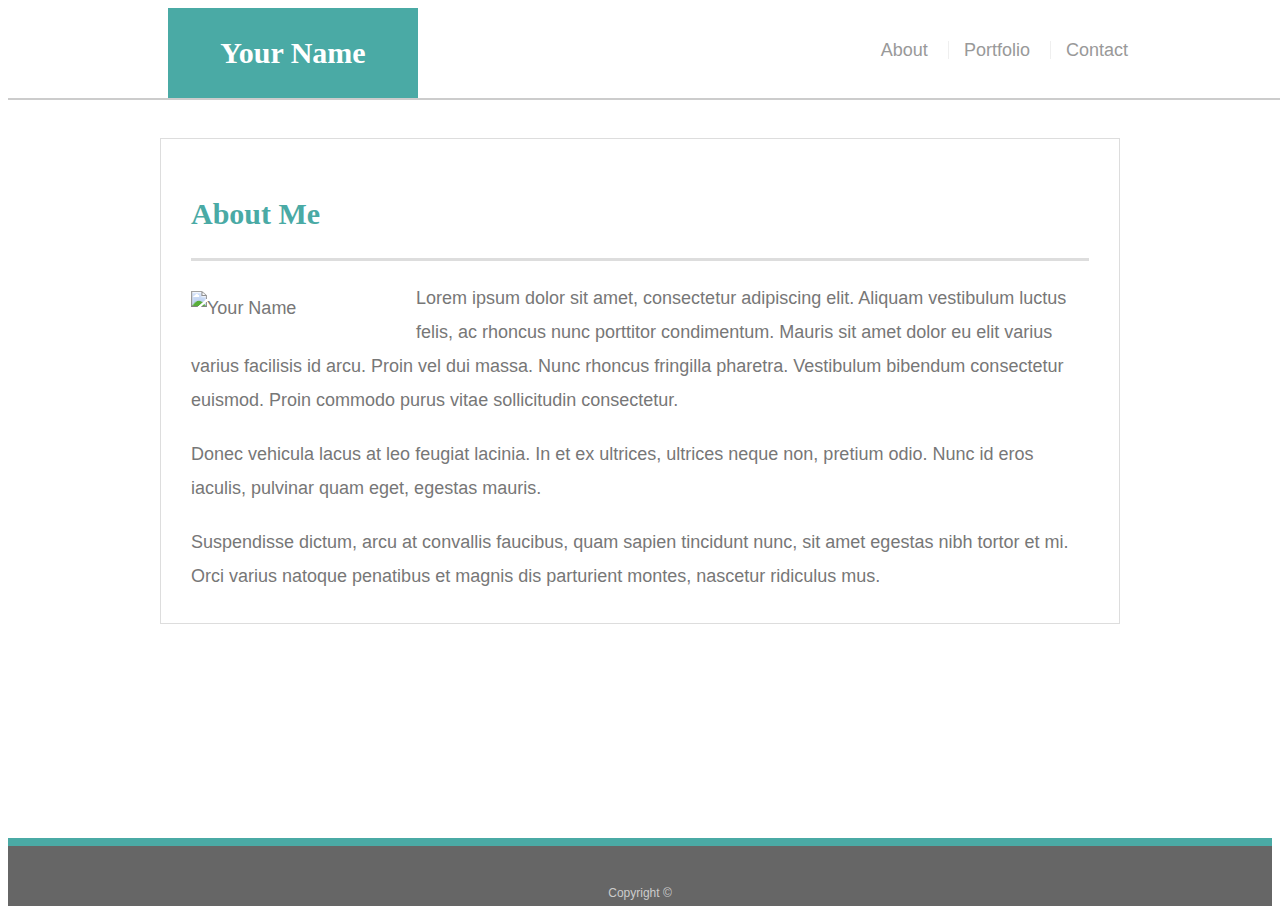
==== index.html @ c0e3f19b "included homework 1 solutions and edited portfolio page" ====
<!doctype html>
<html lang="en-us">

<head>
  <meta charset="UTF-8">
  <title>About | Your Name</title>
  <link rel="stylesheet" type="text/css" href="assets/css/style.css">
</head>

<body>

  <header id="masthead">
    <div class="container">
      <a href="index.html" id="logo">Your Name</a>
      <nav>
        <a href="index.html">About</a>
        <a href="portfolio.html">Portfolio</a>
        <a href="contact.html">Contact</a>
      </nav>
    </div>
  </header>

  <div id="main-container" class="container">
    <section class="main-section">
      <h1>About Me</h1>

      <img src="assets/images/cat.jpg" class="auth-image" alt="Your Name">

      <p>Lorem ipsum dolor sit amet, consectetur adipiscing elit. Aliquam vestibulum luctus felis, ac rhoncus nunc porttitor condimentum. Mauris sit amet dolor eu elit varius varius facilisis id arcu. Proin vel dui massa. Nunc rhoncus fringilla pharetra. Vestibulum bibendum consectetur euismod. Proin commodo purus vitae sollicitudin consectetur.</p>

      <p>Donec vehicula lacus at leo feugiat lacinia. In et ex ultrices, ultrices neque non, pretium odio. Nunc id eros iaculis, pulvinar quam eget, egestas mauris.</p>

      <p>Suspendisse dictum, arcu at convallis faucibus, quam sapien tincidunt nunc, sit amet egestas nibh tortor et mi. Orci varius natoque penatibus et magnis dis parturient montes, nascetur ridiculus mus.</p>

    </section>

  </div>

  <footer>
    <div class="container">
      Copyright &copy; 
    </div>
  </footer>
</body>

</html>
---- assets/css/style.css ----
body {
    font-family: Arial, "Helvetica Neue", Helvetica, sans-serif;
    font-size: 18px;
    line-height: 34px;
    color: #777777;
    background: url("../images/concrete_seamless.png");
  }
  
  * {
    box-sizing: border-box;
  }
  
  /* general */
  
  .container {
    width: 100%;
    max-width: 960px;
    margin: 0 auto;
    clear: both;
  }
  
  h1,
  h2,
  h3,
  p {
    margin-bottom: 20px;
  }
  
  p:last-child {
    margin-bottom: 0;
  }
  
  h1,
  h2,
  h3 {
    font-family: Georgia, Times, "Times New Roman", serif;
    font-weight: 700;
    color: #4aaaa5;
  }
  
  h1 {
    padding-bottom: 20px;
    font-size: 30px;
    line-height: 49px;
    border-bottom: 3px solid #dddddd;
  }
  
  h2,
  h3 {
    font-size: 22px;
  }
  
  /* header */
  
  #masthead {
    position: fixed;
    z-index: 99;
    width: 100%;
    margin: 0 0 30px;
    overflow: auto;
    color: #ffffff;
    background: #ffffff;
    border-bottom: 2px solid #cccccc;
  }
  
  #logo {
    float: left;
    width: 250px;
    height: 90px;
    font-family: Georgia, Times, "Times New Roman", serif;
    font-size: 30px;
    font-weight: 700;
    line-height: 90px;
    color: #ffffff;
    text-align: center;
    text-decoration: none;
    background: #4aaaa5;
  }
  
  nav {
    float: right;
    margin-top: 25px;
  }
  
  nav a {
    display: inline-block;
    padding-left: 15px;
    margin-left: 15px;
    line-height: 18px;
    color: #999;
    text-decoration: none;
    border-left: 1px solid #efefef;
  }
  
  nav a:first-child {
    border-left: 0 none;
  }
  
  /* footer */
  
  footer {
    padding: 30px 0;
    clear: both;
    font-size: 12px;
    color: #ffffff;
    color: #cccccc;
    text-align: center;
    background: #666666;
    border-top: 8px solid #4aaaa5;
    height: 50px;
  }
  
  h3, h2 {
    padding-bottom: 20px;
    margin-bottom: 15px;
    line-height: 22px;
    border-bottom: 2px solid #eeeeee;
  }
  
  /* main */
  
  #main-container {
    padding-top: 130px;
    min-height: calc(100vh - 70px);
  }
  
  .main-section {
    float: left;
    width: 100%;
    max-width: 960px;
    padding: 30px;
    margin: 0 0 40px;
    background: #ffffff;
    border: 1px solid #dddddd;
  }
  
  /* portfolio page */
  
  .work {
    position: relative;
    float: left;
    width: 274px;
    margin: 20px 0 25px;
    overflow: auto;
  }
  
  .work:nth-child(even) {
    margin-right: 40px;
  }
  
  .work img {
    width: 100%;
    border: 0 none;
    opacity: 0.8;
  }
  
  .work h3 {
    position: absolute;
    bottom: 20px;
    width: 100%;
    padding: 15px;
    margin-bottom: 0;
    font-weight: 300;
    line-height: 30px;
    color: #ffffff;
    text-align: center;
    background: #4aaaa5;
    border-bottom: 0;
  }
  
  .auth-image {
    float: left;
    width: 200px;
    height: auto;
    margin-top: 10px;
    margin-right: 25px;
  }
  
  /* contact page */
  
  #contact-form ul {
    margin-bottom: 20px;
  }
  
  #contact-form li {
    margin-bottom: 10px;
  }
  
  label,
  input[type=text],
  input[type=email],
  textarea {
    display: block;
    width: 100%;
  }
  
  input[type=text],
  input[type=email],
  textarea {
    height: 35px;
    padding: 0 10px;
    font-size: 14px;
    border: 1px solid #dddddd;
  }
  
  textarea {
    height: 200px;
  }
  
  input[type=submit] {
    padding: 10px 30px;
    font-size: 18px;
    color: #ffffff;
    cursor: pointer;
    background: #4aaaa5;
    border: 0 none;
  }
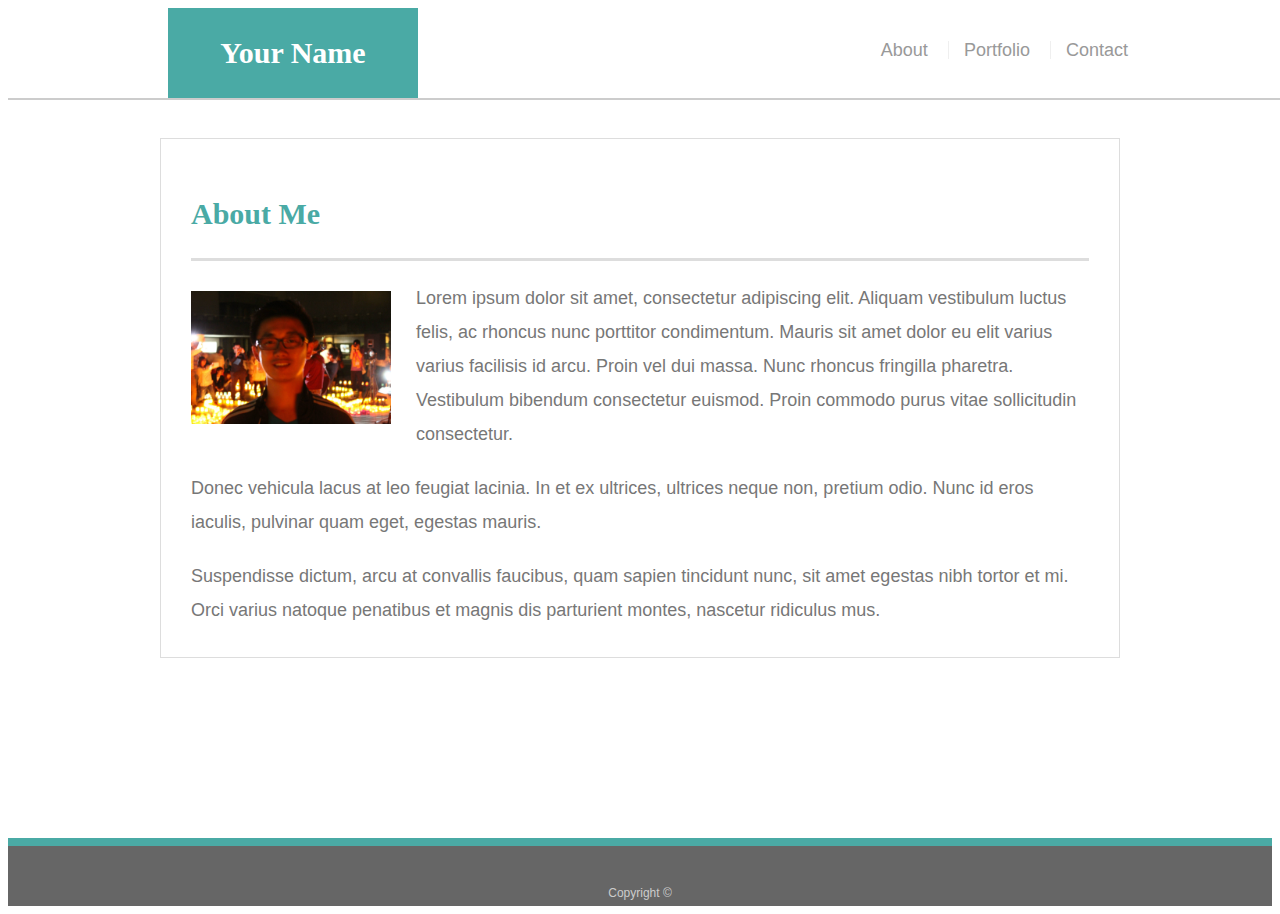
==== commit 6921614e: "added photos and changed dimensions" ====
--- a/index.html
+++ b/index.html
@@ -24,7 +24,7 @@
     <section class="main-section">
       <h1>About Me</h1>
 
-      <img src="assets/images/cat.jpg" class="auth-image" alt="Your Name">
+      <img src="assets/images/photo.jpg" class="auth-image" alt="Your Name">
 
       <p>Lorem ipsum dolor sit amet, consectetur adipiscing elit. Aliquam vestibulum luctus felis, ac rhoncus nunc porttitor condimentum. Mauris sit amet dolor eu elit varius varius facilisis id arcu. Proin vel dui massa. Nunc rhoncus fringilla pharetra. Vestibulum bibendum consectetur euismod. Proin commodo purus vitae sollicitudin consectetur.</p>
 
--- a/assets/css/style.css
+++ b/assets/css/style.css
@@ -150,6 +150,7 @@
   
   .work img {
     width: 100%;
+    height: 250px;
     border: 0 none;
     opacity: 0.8;
   }
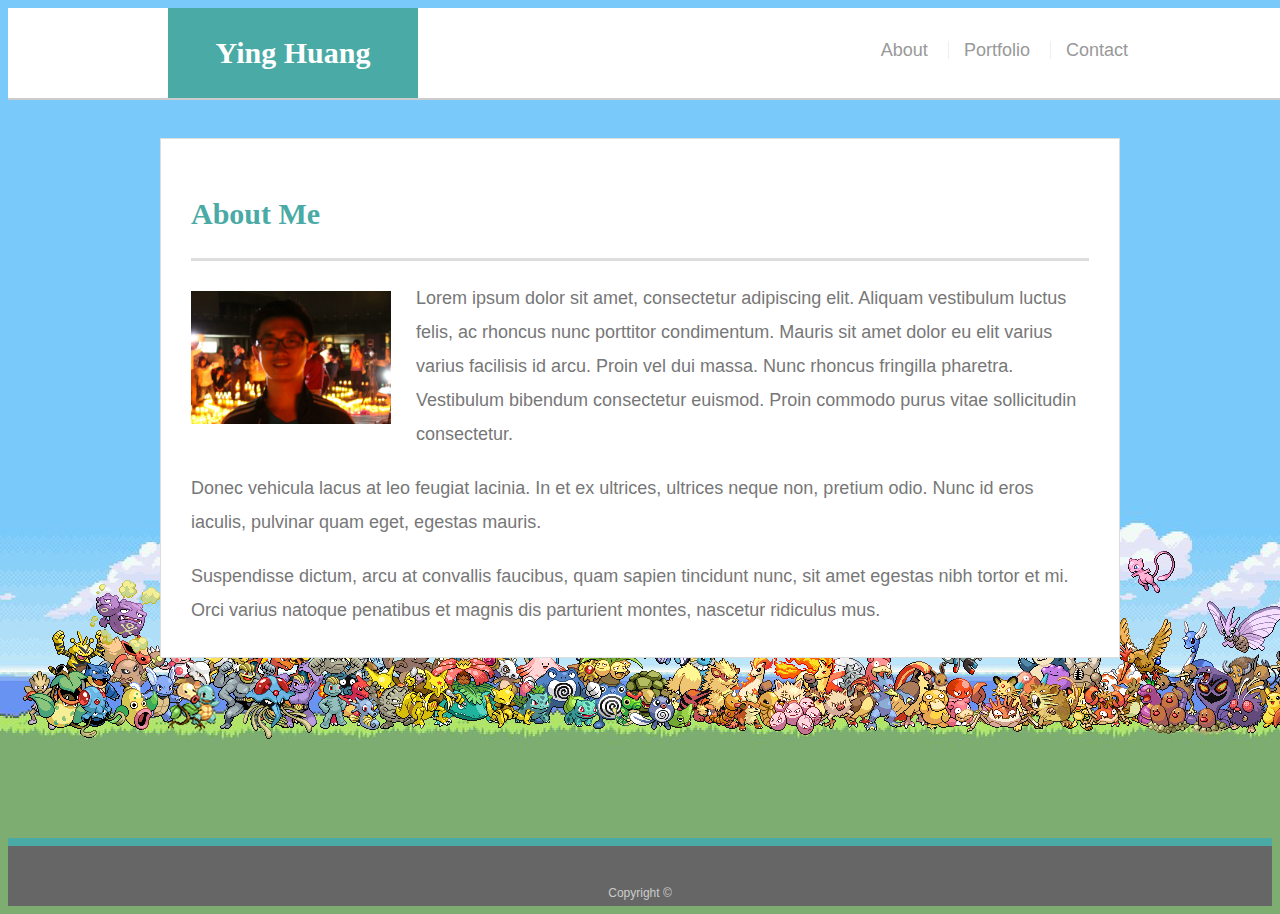
==== commit 148c9601: "added background images and breakpoints" ====
--- a/index.html
+++ b/index.html
@@ -10,21 +10,26 @@
 <body>
 
   <header id="masthead">
+
     <div class="container">
-      <a href="index.html" id="logo">Your Name</a>
+
+      <a href="index.html" id="logo">Ying Huang</a>
+      
       <nav>
         <a href="index.html">About</a>
         <a href="portfolio.html">Portfolio</a>
         <a href="contact.html">Contact</a>
       </nav>
+
     </div>
+
   </header>
 
   <div id="main-container" class="container">
     <section class="main-section">
       <h1>About Me</h1>
 
-      <img src="assets/images/photo.jpg" class="auth-image" alt="Your Name">
+      <img src="assets/images/photo.jpg" class="auth-image" alt="Ying Huang">
 
       <p>Lorem ipsum dolor sit amet, consectetur adipiscing elit. Aliquam vestibulum luctus felis, ac rhoncus nunc porttitor condimentum. Mauris sit amet dolor eu elit varius varius facilisis id arcu. Proin vel dui massa. Nunc rhoncus fringilla pharetra. Vestibulum bibendum consectetur euismod. Proin commodo purus vitae sollicitudin consectetur.</p>
 
@@ -37,10 +42,13 @@
   </div>
 
   <footer>
+
     <div class="container">
       Copyright &copy; 
     </div>
+
   </footer>
+
 </body>
 
 </html>
--- a/assets/css/style.css
+++ b/assets/css/style.css
@@ -3,56 +3,76 @@
     font-size: 18px;
     line-height: 34px;
     color: #777777;
-    background: url("../images/concrete_seamless.png");
-  }
-  
-  * {
+    background: url("background.png");
+    }
+  
+* {
     box-sizing: border-box;
-  }
+    }
   
   /* general */
   
-  .container {
+.container {
     width: 100%;
     max-width: 960px;
     margin: 0 auto;
     clear: both;
   }
   
-  h1,
-  h2,
-  h3,
-  p {
-    margin-bottom: 20px;
-  }
-  
-  p:last-child {
+h1 {
+    margin-bottom: 20px;
+  }
+
+h2 {
+    margin-bottom: 20px;
+  }
+
+h3 {
+    margin-bottom: 20px;
+  }
+
+p {
+    margin-bottom: 20px;
+  }
+  
+p:last-child {
     margin-bottom: 0;
   }
   
-  h1,
-  h2,
-  h3 {
+h1 {font-family: Georgia, Times, "Times New Roman", serif;
+    font-weight: 700;
+    color: #4aaaa5;
+  }
+
+h2 {font-family: Georgia, Times, "Times New Roman", serif;
+  font-weight: 700;
+  color: #4aaaa5;
+    }
+
+ h3 {
     font-family: Georgia, Times, "Times New Roman", serif;
     font-weight: 700;
     color: #4aaaa5;
   }
   
-  h1 {
+h1 {
     padding-bottom: 20px;
     font-size: 30px;
     line-height: 49px;
     border-bottom: 3px solid #dddddd;
   }
   
-  h2,
-  h3 {
+h2 {
     font-size: 22px;
   }
+
+h3 {
+    font-size: 22px;
+  }
   
   /* header */
   
-  #masthead {
+#masthead {
     position: fixed;
     z-index: 99;
     width: 100%;
@@ -63,7 +83,7 @@
     border-bottom: 2px solid #cccccc;
   }
   
-  #logo {
+#logo {
     float: left;
     width: 250px;
     height: 90px;
@@ -77,12 +97,12 @@
     background: #4aaaa5;
   }
   
-  nav {
+nav {
     float: right;
     margin-top: 25px;
   }
   
-  nav a {
+nav a {
     display: inline-block;
     padding-left: 15px;
     margin-left: 15px;
@@ -92,13 +112,13 @@
     border-left: 1px solid #efefef;
   }
   
-  nav a:first-child {
+nav a:first-child {
     border-left: 0 none;
   }
   
   /* footer */
   
-  footer {
+footer {
     padding: 30px 0;
     clear: both;
     font-size: 12px;
@@ -110,21 +130,28 @@
     height: 50px;
   }
   
-  h3, h2 {
+h2 {
     padding-bottom: 20px;
     margin-bottom: 15px;
     line-height: 22px;
     border-bottom: 2px solid #eeeeee;
   }
+
+h3 {
+    padding-bottom: 20px;
+    margin-bottom: 15px;
+    line-height: 22px;
+    border-bottom: 2px solid #eeeeee;
+  }
   
   /* main */
   
-  #main-container {
+#main-container {
     padding-top: 130px;
     min-height: calc(100vh - 70px);
   }
   
-  .main-section {
+.main-section {
     float: left;
     width: 100%;
     max-width: 960px;
@@ -136,7 +163,7 @@
   
   /* portfolio page */
   
-  .work {
+.work {
     position: relative;
     float: left;
     width: 274px;
@@ -144,18 +171,18 @@
     overflow: auto;
   }
   
-  .work:nth-child(even) {
+.work:nth-child(even) {
     margin-right: 40px;
   }
   
-  .work img {
+.work img {
     width: 100%;
     height: 250px;
     border: 0 none;
     opacity: 0.8;
   }
   
-  .work h3 {
+.work h3 {
     position: absolute;
     bottom: 20px;
     width: 100%;
@@ -169,7 +196,7 @@
     border-bottom: 0;
   }
   
-  .auth-image {
+.auth-image {
     float: left;
     width: 200px;
     height: auto;
@@ -179,40 +206,79 @@
   
   /* contact page */
   
-  #contact-form ul {
-    margin-bottom: 20px;
-  }
-  
-  #contact-form li {
+#contact-form ul {
+    margin-bottom: 20px;
+  }
+  
+#contact-form li {
     margin-bottom: 10px;
   }
   
-  label,
-  input[type=text],
-  input[type=email],
-  textarea {
-    display: block;
-    width: 100%;
-  }
-  
-  input[type=text],
-  input[type=email],
-  textarea {
+label {
+    display: block;
+    width: 100%;
+  }
+
+input[type=text] {
+    display: block;
+    width: 100%;
+  }
+
+input[type=email] {
+    display: block;
+    width: 100%;
+  }
+
+textarea {
+    display: block;
+    width: 100%;
+  }
+  
+input[type=text] {
     height: 35px;
     padding: 0 10px;
     font-size: 14px;
     border: 1px solid #dddddd;
   }
-  
-  textarea {
+
+input[type=email] {
+    height: 35px;
+    padding: 0 10px;
+    font-size: 14px;
+    border: 1px solid #dddddd;
+  }
+
+textarea {
+    height: 35px;
+    padding: 0 10px;
+    font-size: 14px;
+    border: 1px solid #dddddd;
+  }
+  
+textarea {
     height: 200px;
   }
   
-  input[type=submit] {
+input[type=submit] {
     padding: 10px 30px;
     font-size: 18px;
     color: #ffffff;
     cursor: pointer;
     background: #4aaaa5;
     border: 0 none;
-  }+  }
+
+/* Media Query adding breakpoints 980px 768px 640px */
+
+@media screen and (max-width: 768px) {
+    body {
+        font-family: Arial, "Helvetica Neue", Helvetica, sans-serif;
+        font-size: 18px;
+        line-height: 34px;
+        color: black;
+        background: url("background2.jpg");
+        }
+    nav {
+        margin-right: 25px;
+    }
+}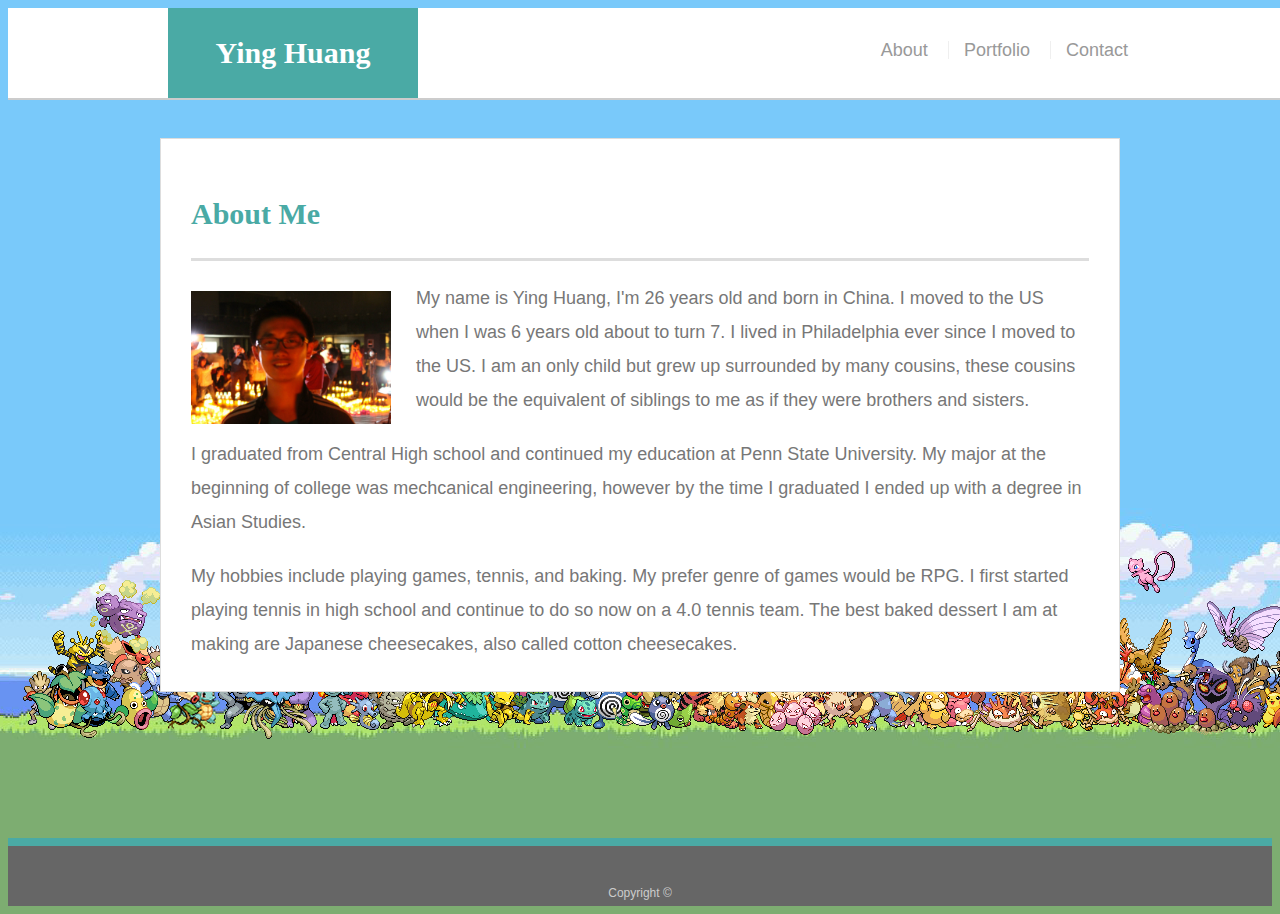
==== commit 623b2491: "centered portfolio images" ====
--- a/index.html
+++ b/index.html
@@ -14,7 +14,7 @@
     <div class="container">
 
       <a href="index.html" id="logo">Ying Huang</a>
-      
+
       <nav>
         <a href="index.html">About</a>
         <a href="portfolio.html">Portfolio</a>
@@ -31,11 +31,14 @@
 
       <img src="assets/images/photo.jpg" class="auth-image" alt="Ying Huang">
 
-      <p>Lorem ipsum dolor sit amet, consectetur adipiscing elit. Aliquam vestibulum luctus felis, ac rhoncus nunc porttitor condimentum. Mauris sit amet dolor eu elit varius varius facilisis id arcu. Proin vel dui massa. Nunc rhoncus fringilla pharetra. Vestibulum bibendum consectetur euismod. Proin commodo purus vitae sollicitudin consectetur.</p>
+      <p>My name is Ying Huang, I'm 26 years old and born in China. I moved to the US when I was 6 years old about to turn 7. I lived in Philadelphia ever since I moved to the US. I am an only child but grew up surrounded by many cousins, these cousins would be the equivalent of siblings to me as if they were brothers and sisters.
+      </p>
 
-      <p>Donec vehicula lacus at leo feugiat lacinia. In et ex ultrices, ultrices neque non, pretium odio. Nunc id eros iaculis, pulvinar quam eget, egestas mauris.</p>
+      <p>I graduated from Central High school and continued my education at Penn State University. My major at the beginning of college was mechcanical engineering, however by the time I graduated I ended up with a degree in Asian Studies.
+      </p>
 
-      <p>Suspendisse dictum, arcu at convallis faucibus, quam sapien tincidunt nunc, sit amet egestas nibh tortor et mi. Orci varius natoque penatibus et magnis dis parturient montes, nascetur ridiculus mus.</p>
+      <p>My hobbies include playing games, tennis, and baking. My prefer genre of games would be RPG. I first started playing tennis in high school and continue to do so now on a 4.0 tennis team. The best baked dessert I am at making are Japanese cheesecakes, also called cotton cheesecakes.   
+      </p>
 
     </section>
 
--- a/assets/css/style.css
+++ b/assets/css/style.css
@@ -281,4 +281,55 @@
     nav {
         margin-right: 25px;
     }
+}
+
+@media screen and (max-width: 640px) {
+    .container {
+        text-align: center;
+    }
+    body {
+        font-family: Arial, "Helvetica Neue", Helvetica, sans-serif;
+        font-size: 18px;
+        line-height: 34px;
+        color: black;
+        background: url("background3.jpg");
+    }
+    #logo {
+            width: 100%;
+            height: 90px;
+            font-family: Georgia, Times, "Times New Roman", serif;
+            font-size: 30px;
+            font-weight: 700;
+            line-height: 90px;
+            color: #ffffff;
+            text-align: center;
+            text-decoration: none;
+            background: #4aaaa5;
+    }
+    nav {
+        clear: both;
+        float: none;
+    }
+    .work img {
+        clear: both;
+        float: none;
+        width: 100%;
+        height: auto;
+        display:block;
+        margin:0 auto;
+    }
+    .auth-image {
+        clear: both;
+        float: none;
+        width: 100%;
+    }
+    .main-section {
+        text-align: left;
+    }
+    .work {
+        clear: both;
+        float: none;
+        width: 100%;
+        height: auto;
+    }
 }